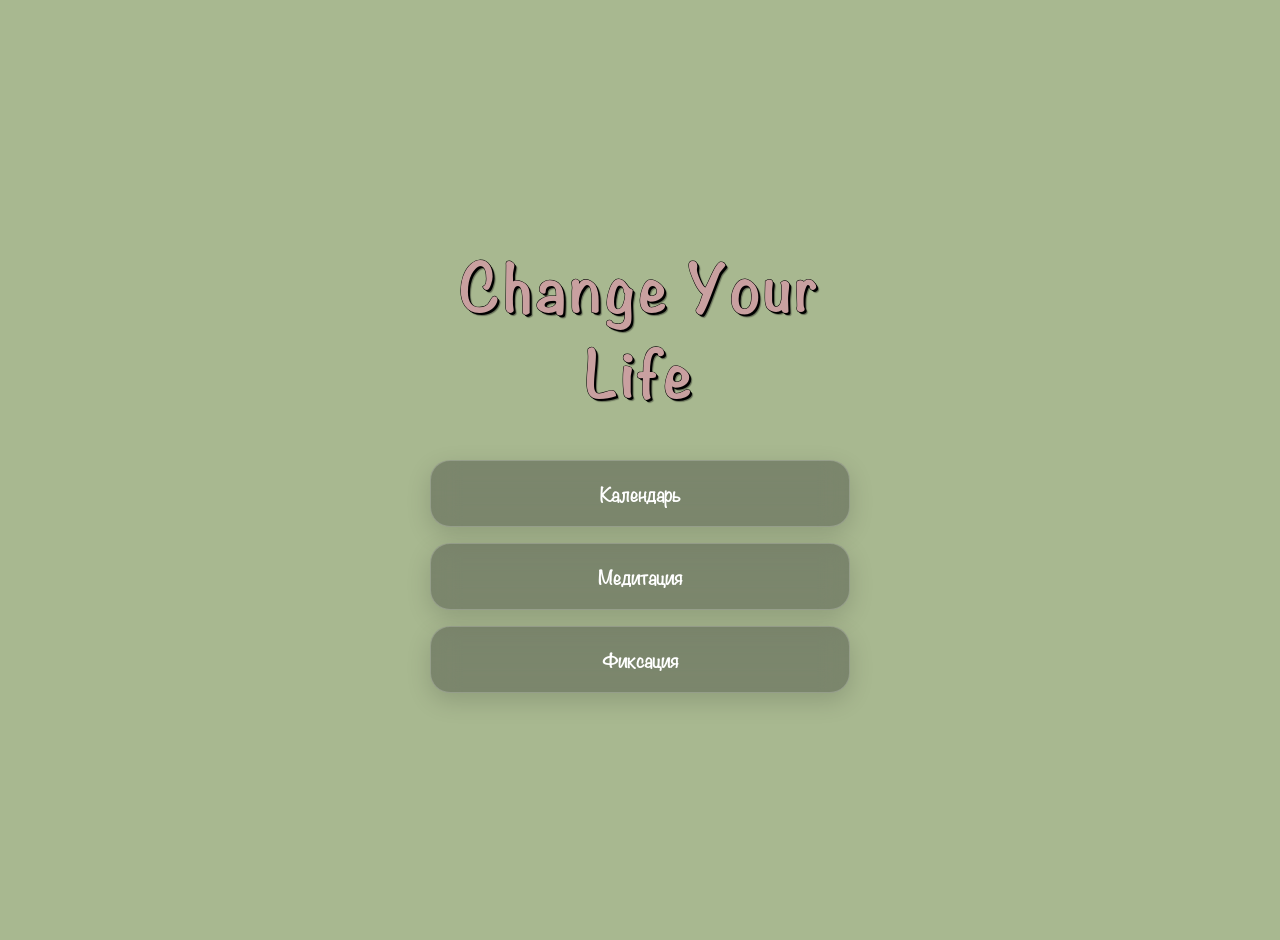
==== index.html @ 29bd4804 "First commit" ====
<!DOCTYPE html>
<html lang="ru">
<head>
  <meta charset="UTF-8">
  <meta name="viewport" content="width=device-width, initial-scale=1.0, maximum-scale=1.0, user-scalable=no">
  <meta name="theme-color" content="#A8B890">
  <title>Change Your Life</title>
  <link rel="manifest" href="manifest.json">
  <link rel="apple-touch-icon" href="icons/alarm.png">
  <link rel="stylesheet" href="style.css">
</head>
<body class="home-page">

  <main class="home">
    <h1 class="home-title">Change Your Life</h1>

    <div class="home-buttons">
      <a href="pages/calendar.html" class="btn btn-primary">Календарь</a>
      <a href="pages/meditation.html" class="btn btn-primary">Медитация</a>
      <a href="pages/fixation.html" class="btn btn-primary">Фиксация</a>
    </div>
  </main>

  <script src="script.js"></script>
</body>
</html>
---- style.css ----
/* ===== Шрифты ===== */
@font-face {
  font-family: 'Noteworthy';
  src: url('shrift/Noteworthy Bold.otf') format('opentype');
  font-weight: 700;
  font-style: normal;
  font-display: swap;
}

@font-face {
  font-family: 'NoteworthyLt';
  src: url('shrift/Noteworthy-Lt.ttf') format('truetype');
  font-weight: 400;
  font-style: normal;
  font-display: swap;
}

/* ===== Сброс ===== */
* {
  box-sizing: border-box;
  -webkit-tap-highlight-color: transparent;
  margin: 0;
  padding: 0;
}

html, body {
  min-height: 100vh;
  min-height: 100dvh;
  font-family: 'NoteworthyLt', -apple-system, BlinkMacSystemFont, 'Segoe UI', Roboto, sans-serif;
  background: #A8B890;
  color: #2E2E2E;
  overflow-x: hidden;
}

/* ===== Главная ===== */
.home-page {
  display: flex;
  align-items: center;
  justify-content: center;
  padding: 20px;
}

.home {
  display: flex;
  flex-direction: column;
  align-items: center;
  justify-content: center;
  width: 100%;
  max-width: 420px;
  min-height: 100vh;
  min-height: 100dvh;
  gap: 40px;
}

.home-title {
  font-family: 'Noteworthy', sans-serif;
  font-size: 60px;
  font-weight: 700;
  color: #C9A0A0;
  text-align: center;
  letter-spacing: 3px;
  -webkit-text-stroke: 1px #000000;
  paint-order: stroke fill;
  text-shadow:
    1px 1px 0 #000000,
    2px 2px 0 #000000,
    3px 3px 1px rgba(0, 0, 0, 0.4);
}
.home-buttons {
  display: flex;
  flex-direction: column;
  gap: 16px;
  width: 100%;
}

/* ===== Кнопки ===== */
.btn {
  display: flex;
  align-items: center;
  justify-content: center;
  padding: 18px 24px;
  border: none;
  border-radius: 20px;
  font-size: 18px;
  font-weight: 600;
  text-decoration: none;
  cursor: pointer;
  touch-action: manipulation;
  transition: transform 0.15s ease, box-shadow 0.15s ease;
  text-align: center;
}

.btn:active { transform: scale(0.96); }

.btn-primary {
  background: rgba(40, 40, 45, 0.35);
  backdrop-filter: blur(14px);
  -webkit-backdrop-filter: blur(14px);
  color: #FFFFFF;
  border: 1px solid rgba(255, 255, 255, 0.2);
  box-shadow: 0 8px 24px rgba(0, 0, 0, 0.15);
}

/* ===== Offline ===== */
.offline-page {
  display: flex;
  align-items: center;
  justify-content: center;
  padding: 20px;
}

.offline-box {
  display: flex;
  flex-direction: column;
  align-items: center;
  gap: 16px;
  padding: 30px 24px;
  background: rgba(40, 40, 45, 0.35);
  backdrop-filter: blur(14px);
  -webkit-backdrop-filter: blur(14px);
  border-radius: 24px;
  border: 1px solid rgba(255, 255, 255, 0.2);
  max-width: 380px;
  text-align: center;
  color: #FFFFFF;
}

/* ===== Календарь ===== */
.calendar-page {
  background: #A8B890;
  min-height: 100vh;
  min-height: 100dvh;
  padding: 16px;
  display: flex;
  flex-direction: column;
}

.cal-header {
  position: fixed;
  top: 0;
  left: 0;
  right: 0;
  display: flex;
  align-items: center; /* Выравниваем всё строго по центру по вертикали */
  justify-content: space-between;
  gap: 12px;
  padding: 16px;
  background: rgba(168, 184, 144, 0.85);
  backdrop-filter: blur(10px);
  -webkit-backdrop-filter: blur(10px);
  z-index: 100;
  height: 74px; /* Фиксируем высоту шапки, чтобы ничего не скакало */
  box-sizing: border-box;
}

.cal-back {
  width: 42px;
  height: 42px;
  display: flex;
  align-items: center; /* Центрируем саму стрелку */
  justify-content: center;
  background: rgba(40, 40, 45, 0.35);
  backdrop-filter: blur(14px);
  -webkit-backdrop-filter: blur(14px);
  border: 1px solid rgba(255, 255, 255, 0.2);
  border-radius: 50%;
  color: #FFFFFF;
  font-size: 26px;
  text-decoration: none;
  line-height: 1;
  padding: 0; /* Убрали padding-bottom, который смещал стрелку вверх */
  margin: 0;
}

.cal-title {
  font-family: 'Noteworthy', sans-serif;
  font-size: 56px;
  font-weight: 700;
  color: #C9A0A0;
  flex: 1;
  text-align: center;
  letter-spacing: 1px;
  -webkit-text-stroke: 0px #000000;
  paint-order: stroke fill;
  text-shadow:
    1px 1px 0 #000000,
    2px 2px 0 #000000,
    3px 3px 1px rgba(0, 0, 0, 0.4);
}

.cal-actions { display: flex; gap: 8px; }

.cal-icon-btn {
  min-width: 42px;
  height: 42px;
  padding: 0 12px;
  background: rgba(40, 40, 45, 0.35);
  backdrop-filter: blur(14px);
  -webkit-backdrop-filter: blur(14px);
  border: 1px solid rgba(255, 255, 255, 0.2);
  border-radius: 21px;
  color: #FFFFFF;
  font-size: 16px;
  font-weight: 700;
  cursor: pointer;
  touch-action: manipulation;
}

.cal-main {
  flex: 1;
  display: flex;
  align-items: flex-start;
  justify-content: center;
}

.cal-panel {
  width: 100%;
  max-width: 560px;
  background: rgba(40, 40, 45, 0.35);
  backdrop-filter: blur(14px);
  -webkit-backdrop-filter: blur(14px);
  border-radius: 24px;
  padding: 24px 18px;
  box-shadow: 0 8px 24px rgba(0, 0, 0, 0.25);
}

.cal-panel-title {
  color: #FFFFFF;
  font-size: 18px;
  font-weight: 600;
  text-align: center;
  margin-bottom: 16px;
}

.cal-grid {
  display: grid;
  grid-template-columns: repeat(5, 1fr);
  gap: 12px;
}

.cal-cell {
  aspect-ratio: 1 / 1;
  background: rgba(255, 255, 255, 0.12);
  border-radius: 14px;
  display: flex;
  align-items: center;
  justify-content: center;
  font-family: -apple-system, BlinkMacSystemFont, 'Segoe UI', Roboto, sans-serif;
  font-size: 18px;
  font-weight: 700;
  color: #FFFFFF;
  cursor: pointer;
  position: relative;
  transform: perspective(200px) rotateX(4deg);
  transition: transform 0.15s ease, background 0.2s ease;
  touch-action: manipulation;
  overflow: hidden;
}

.cal-cell:active {
  transform: perspective(200px) rotateX(4deg) scale(0.94);
}

.cal-cell.done { background: #F2D785; color: #2E2E2E; border-color: #E8CC70; }
.cal-cell.skip { background: #E8A0A0; color: #2E2E2E; border-color: #DE8888; }

.cal-cell .emoji {
  font-size: 20px;
  position: absolute;
  bottom: 3px;
  right: 4px;
}

.cal-cell .num { position: relative; z-index: 1; }

/* ===== Модалки ===== */
.modal-overlay {
  position: fixed;
  inset: 0;
  background: rgba(0, 0, 0, 0.5);
  backdrop-filter: blur(4px);
  -webkit-backdrop-filter: blur(4px);
  display: none;
  align-items: center;
  justify-content: center;
  padding: 20px;
  z-index: 100;
}

.modal-overlay.active { display: flex; }

.modal-box {
  position: relative;
  background: rgba(40, 40, 45, 0.85);
  backdrop-filter: blur(20px);
  -webkit-backdrop-filter: blur(20px);
  border: 1px solid rgba(255, 255, 255, 0.2);
  border-radius: 24px;
  padding: 24px 20px;
  width: 100%;
  max-width: 360px;
  display: flex;
  flex-direction: column;
  gap: 12px;
  color: #FFFFFF;
  box-shadow: 0 12px 40px rgba(0, 0, 0, 0.3);
}

.modal-day {
  font-size: 18px;
  font-weight: 700;
  text-align: center;
  margin-bottom: 4px;
  color: #F2D785;
}

.modal-stats { text-align: center; font-size: 15px; opacity: 0.9; }
.modal-question { text-align: center; font-size: 16px; margin-top: 6px; }

.modal-back {
  position: absolute;
  top: 10px;
  left: 10px;
  width: 34px;
  height: 34px;
  font-size: 22px;
}

.btn-ghost {
  background: transparent;
  color: #FFFFFF;
  border: 1px solid rgba(255, 255, 255, 0.3);
}

.notes-input {
  width: 100%;
  min-height: 120px;
  padding: 12px;
  border-radius: 14px;
  border: 1px solid rgba(255, 255, 255, 0.25);
  background: rgba(255, 255, 255, 0.1);
  color: #FFFFFF;
  font-family: inherit;
  font-size: 15px;
  resize: vertical;
}

.notes-input::placeholder { color: rgba(255, 255, 255, 0.5); }

/* ===== Кнопки в модалках календаря ===== */
.modal-box .btn {
  padding: 22px 24px;
  border-radius: 32px;
  font-size: 19px;
  font-weight: 700;
}

#doneBtn {
  background: #F2D785;
  color: #2E2E2E;
  border: 1px solid #E8CC70;
  box-shadow: 0 6px 18px rgba(242, 215, 133, 0.35);
}
#doneBtn:active { background: #E8CC70; }

#skipBtn {
  background: #E8A0A0;
  color: #2E2E2E;
  border: 1px solid #DE8888;
  box-shadow: 0 6px 18px rgba(232, 160, 160, 0.35);
}
#skipBtn:active { background: #DE8888; }

#notesBtn {
  background: #C9A0A0;
  color: #FFFFFF;
  border: 1px solid #B88C8C;
  box-shadow: 0 6px 18px rgba(201, 160, 160, 0.35);
}
#notesBtn:active { background: #B88C8C; }

#closeDayModal, #closeNotesModal {
  border-radius: 32px;
  padding: 18px 24px;
  font-size: 17px;
}

/* ===== Адаптив ===== */
@media (max-width: 600px) {
  .home-title { font-size: 44px; }
  .btn { font-size: 17px; padding: 16px 20px; }
  .cal-title {
    font-size: 28px;
    -webkit-text-stroke: 1.5px #000000;
    paint-order: stroke fill;
    text-shadow:
      1px 1px 0 #000000,
      2px 2px 0 #000000,
      3px 3px 0 #000000,
      4px 4px 6px rgba(0, 0, 0, 0.4);
  }
  .cal-grid { gap: 9px; }
  .cal-cell { font-size: 16px; }
  .cal-cell .emoji { font-size: 17px; }
}



/* ===== Страница года ===== */
.year-page {
  background: #A8B890;
  min-height: 100vh;
  min-height: 100dvh;
  padding: 16px;
  display: flex;
  flex-direction: column;
}

.year-main {
  flex: 1;
  display: flex;
  align-items: flex-start;
  justify-content: center;
}

.year-list {
  display: flex;
  flex-direction: column;
  gap: 12px;
}

.year-item {
  background: rgba(255, 255, 255, 0.12);
  border: 2px solid #000000;
  border-radius: 14px;
  padding: 14px 16px;
  color: #FFFFFF;
  font-size: 15px;
  font-weight: 600;
  cursor: pointer;
  display: flex;
  justify-content: space-between;
  align-items: center;
  gap: 10px;
  transition: transform 0.12s ease, background 0.2s ease;
  touch-action: manipulation;
}

.year-item:active {
  transform: scale(0.97);
  background: rgba(255, 255, 255, 0.2);
}

.year-item .yi-title {
  flex: 1;
}

.year-item .yi-badge {
  font-size: 13px;
  opacity: 0.85;
  white-space: nowrap;
}

.year-empty {
  color: #FFFFFF;
  text-align: center;
  font-size: 15px;
  opacity: 0.8;
  padding: 20px 0;
}

/* Сетка внутри модалки просмотра месяца */
.month-view-grid {
  margin-top: 10px;
  grid-template-columns: repeat(6, 1fr);
  gap: 6px;
}

.month-view-grid .cal-cell {
  font-size: 12px;
  border-width: 1.5px;
  transform: none;
  cursor: default;
}

.month-view-grid .cal-cell .emoji {
  font-size: 12px;
  bottom: 1px;
  right: 2px;
}

/* ===== Заметка в разделе года ===== */
.notes-readonly {
  color: #FFFFFF;
  font-size: 15px;
  line-height: 1.5;
  text-align: center;
  padding: 10px 0;
  white-space: pre-wrap;   /* сохраняет переносы строк */
  word-wrap: break-word;
}

/* Ячейки в модалке года — кликабельные, если есть заметка */
.month-view-grid .cal-cell.has-note {
  cursor: pointer;
}

.month-view-grid .cal-cell.has-note::after {
  content: '📝';
  position: absolute;
  top: 2px;
  left: 3px;
  font-size: 10px;
}


/* ===== Медитация ===== */
.med-page {
  background: #A8B890;
  min-height: 100vh;
  min-height: 100dvh;
  padding: 16px;
  display: flex;
  flex-direction: column;
}

.med-setup {
  flex: 1;
  display: flex;
  flex-direction: column;
  align-items: center;
  justify-content: center; /* Вот это ставит контент по центру экрана */
  max-width: 400px;
  margin: 0 auto;
  width: 100%;
}
.med-step {
  display: flex;
  flex-direction: column;
  gap: 14px;
  width: 100%;
  align-items: center;
}

.med-question {
  font-family: 'Noteworthy', sans-serif;
  font-size: 24px;
  font-weight: 700;
  color: #FFFFFF;
  text-align: center;
  text-shadow: 0 2px 4px rgba(0,0,0,0.3);
  margin-bottom: 10px;
}

.med-opt {
  width: 100%;
  max-width: 280px;
}

.med-player {
  flex: 1;
  display: flex;
  flex-direction: column;
  align-items: center;
  justify-content: center;
  gap: 30px;
  width: 100%;
  max-width: 400px;
  margin: 0 auto;
}

/* Аватарка с мягкой 3D-обводкой */
.med-avatar-wrap {
  width: 140px;
  height: 140px;
  border-radius: 50%;
  overflow: hidden;
  border: 3px solid #C9A0A0; /* Вернули розовый */
  box-shadow:
    inset 0 4px 10px rgba(255, 255, 255, 0.4),
    inset 0 -4px 10px rgba(0, 0, 0, 0.15),
    0 8px 24px rgba(0, 0, 0, 0.2);
}

.med-avatar {
  width: 100%;
  height: 100%;
  object-fit: cover;
}

/* Стеклянная панель (без анимации рамки) */
.med-glass-panel {
  width: 100%;
  background: rgba(40, 40, 45, 0.35);
  backdrop-filter: blur(14px);
  -webkit-backdrop-filter: blur(14px);
  border: 2px solid #000000; /* Вернули черную обводку */
  border-radius: 24px;
  padding: 20px 20px 80px 20px; /* Оставили место под волны */
  display: flex;
  flex-direction: column;
  align-items: center;
  gap: 16px;
  position: relative;
  overflow: hidden;
  box-shadow: 0 8px 24px rgba(0, 0, 0, 0.15);
}

/* Волны на заднем плане */
.med-canvas-bg {
  position: absolute;
  bottom: 0;
  left: 0;
  width: 100%;
  height: 100px;
  z-index: 0;
  pointer-events: none;
}

/* Кнопки и прогресс ПОВЕРХ волн */
.med-play-btn,
.med-rewind-btn,
.med-progress-wrap {
  position: relative;
  z-index: 2;
}

/* Кнопка Play */
.med-play-btn {
  width: 64px;
  height: 64px;
  border-radius: 50%;
  background: #C9A0A0;
  border: none;
  color: #FFFFFF;
  font-size: 24px;
  cursor: pointer;
  display: flex;
  align-items: center;
  justify-content: center;
  touch-action: manipulation;
  transition: transform 0.15s ease;
  box-shadow: 0 4px 12px rgba(0, 0, 0, 0.2);
}

.med-play-btn:active { transform: scale(0.92); }

/* Кнопка Rewind */
.med-rewind-btn {
  background: rgba(255, 255, 255, 0.15);
  border: 1px solid rgba(255, 255, 255, 0.3);
  color: #FFFFFF;
  padding: 8px 16px;
  border-radius: 20px;
  font-size: 14px;
  font-weight: 600;
  cursor: pointer;
  touch-action: manipulation;
}

/* Прогресс-бар */
.med-progress-wrap {
  width: 100%;
  height: 6px;
  background: rgba(255, 255, 255, 0.15);
  border-radius: 3px;
  overflow: hidden;
}

.med-progress-bar {
  height: 100%;
  width: 0%;
  background: #C9A0A0;
  transition: width 0.1s linear;
}



/* ===== Фиксация ===== */
.fix-form {
  display: flex;
  flex-direction: column;
  gap: 12px;
  width: 100%;
  max-width: 320px;
  margin: 0 auto;
}

.fix-label {
  font-family: 'Noteworthy', sans-serif;
  font-size: 16px;
  font-weight: 700;
  color: #FFFFFF;
  margin-top: 8px;
}

.fix-input {
  padding: 14px;
  border-radius: 12px;
  border: 1px solid rgba(255, 255, 255, 0.3);
  background: rgba(255, 255, 255, 0.15);
  color: #FFFFFF;
  font-family: inherit;
  font-size: 16px;
  width: 100%;
  box-sizing: border-box;
}

.fix-input::placeholder {
  color: rgba(255, 255, 255, 0.5);
}

.fix-input:focus {
  outline: none;
  border-color: #C9A0A0;
}

.countdown-number {
  font-family: 'Noteworthy', sans-serif;
  font-size: 120px;
  color: #FFFFFF;
  text-shadow: 0 4px 20px rgba(0,0,0,0.3);
  animation: pulseCount 1s infinite;
}

@keyframes pulseCount {
  0% { transform: scale(1); opacity: 1; }
  50% { transform: scale(1.1); opacity: 0.8; }
  100% { transform: scale(1); opacity: 1; }
}

.fix-status {
  font-family: 'Noteworthy', sans-serif;
  font-size: 28px;
  font-weight: 700;
  color: #FFFFFF;
  margin: 0;
  position: relative;
  z-index: 2;
}

.fix-time-box {
  font-family: 'Noteworthy', sans-serif;
  font-size: 48px;
  font-weight: 700;
  color: #FFFFFF;
  background: rgba(255, 255, 255, 0.15);
  padding: 10px 40px;
  border-radius: 30px;
  border: 1px solid rgba(255, 255, 255, 0.3);
  position: relative;
  z-index: 2;
}

.fix-music-name {
  font-family: 'Noteworthy', sans-serif;
  font-size: 20px;
  color: #F2D785;
  margin: 0;
  position: relative;
  z-index: 2;
}

.finish-box {
  text-align: center;
  background: rgba(40, 40, 45, 0.85);
  padding: 40px 20px;
  border-radius: 24px;
  border: 2px solid #000000;
  width: 100%;
}

.med-page, .cal-main, .year-main {
  padding-top: 90px; /* Оставляем место под шапку и немного отступа */
}

.cal-title {
  width: 100%;
  text-align: center;
  margin: 0; /* Убираем стандартные отступы h1 */
}
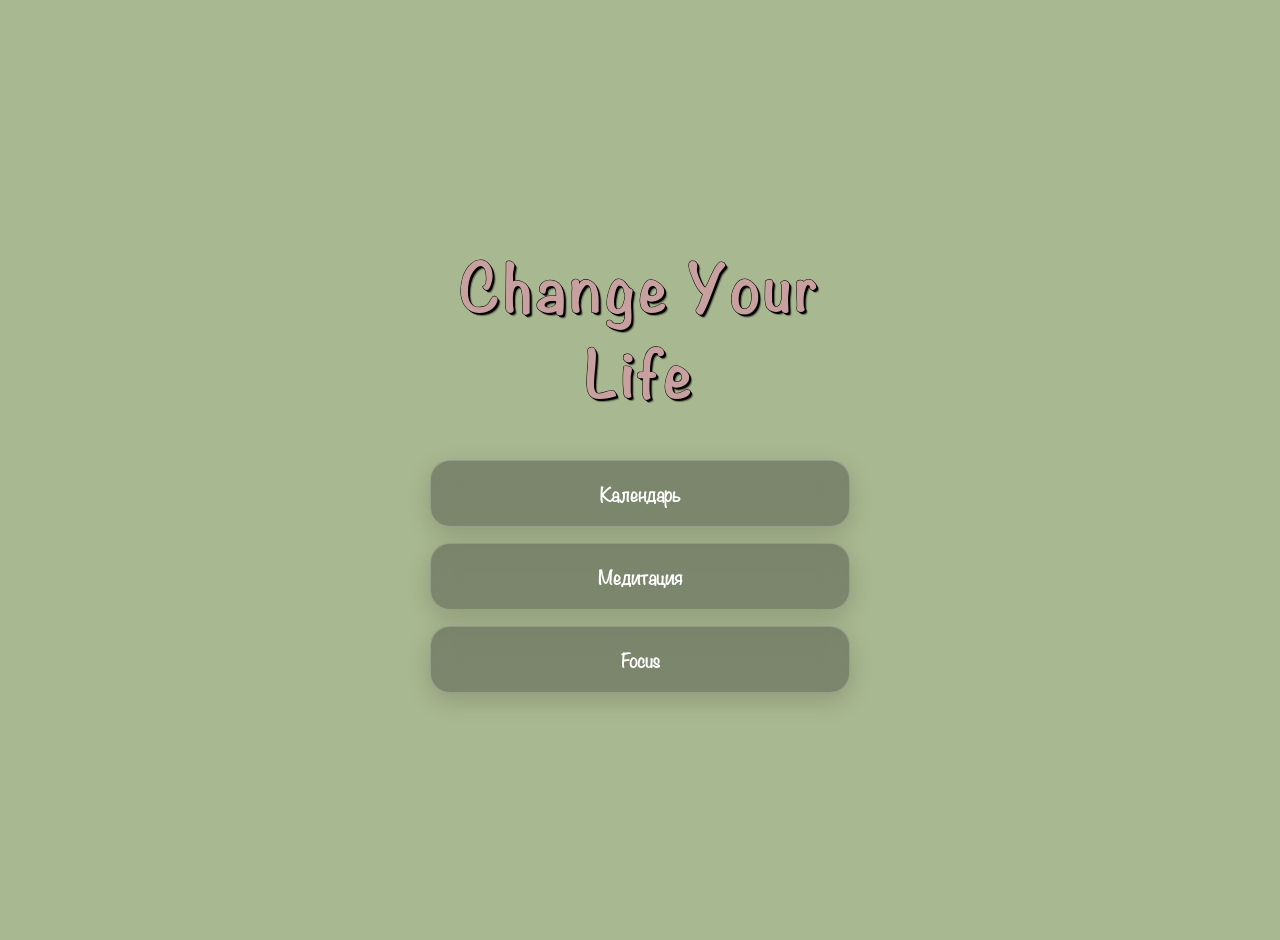
==== commit 628a532b: "Focus" ====
--- a/index.html
+++ b/index.html
@@ -17,7 +17,7 @@
     <div class="home-buttons">
       <a href="pages/calendar.html" class="btn btn-primary">Календарь</a>
       <a href="pages/meditation.html" class="btn btn-primary">Медитация</a>
-      <a href="pages/fixation.html" class="btn btn-primary">Фиксация</a>
+      <a href="pages/fixation.html" class="btn btn-primary">Focus</a>
     </div>
   </main>
 
--- a/style.css
+++ b/style.css
@@ -778,4 +778,24 @@
   width: 100%;
   text-align: center;
   margin: 0; /* Убираем стандартные отступы h1 */
+}
+
+/* Центрируем экран отсчета */
+#countdownSetup {
+  display: flex;
+  flex-direction: column;
+  align-items: center;
+  justify-content: center; /* Центрируем по вертикали */
+  min-height: 70vh;        /* Занимает почти весь экран */
+  width: 100%;
+}
+
+/* Делаем цифру супер-большой и по центру */
+.countdown-number {
+  font-family: 'Noteworthy', sans-serif;
+  font-size: 150px;
+  color: #FFFFFF;
+  text-shadow: 0 4px 20px rgba(0,0,0,0.4);
+  animation: pulseCount 1s infinite;
+  margin: 0; /* Убираем лишние отступы */
 }
